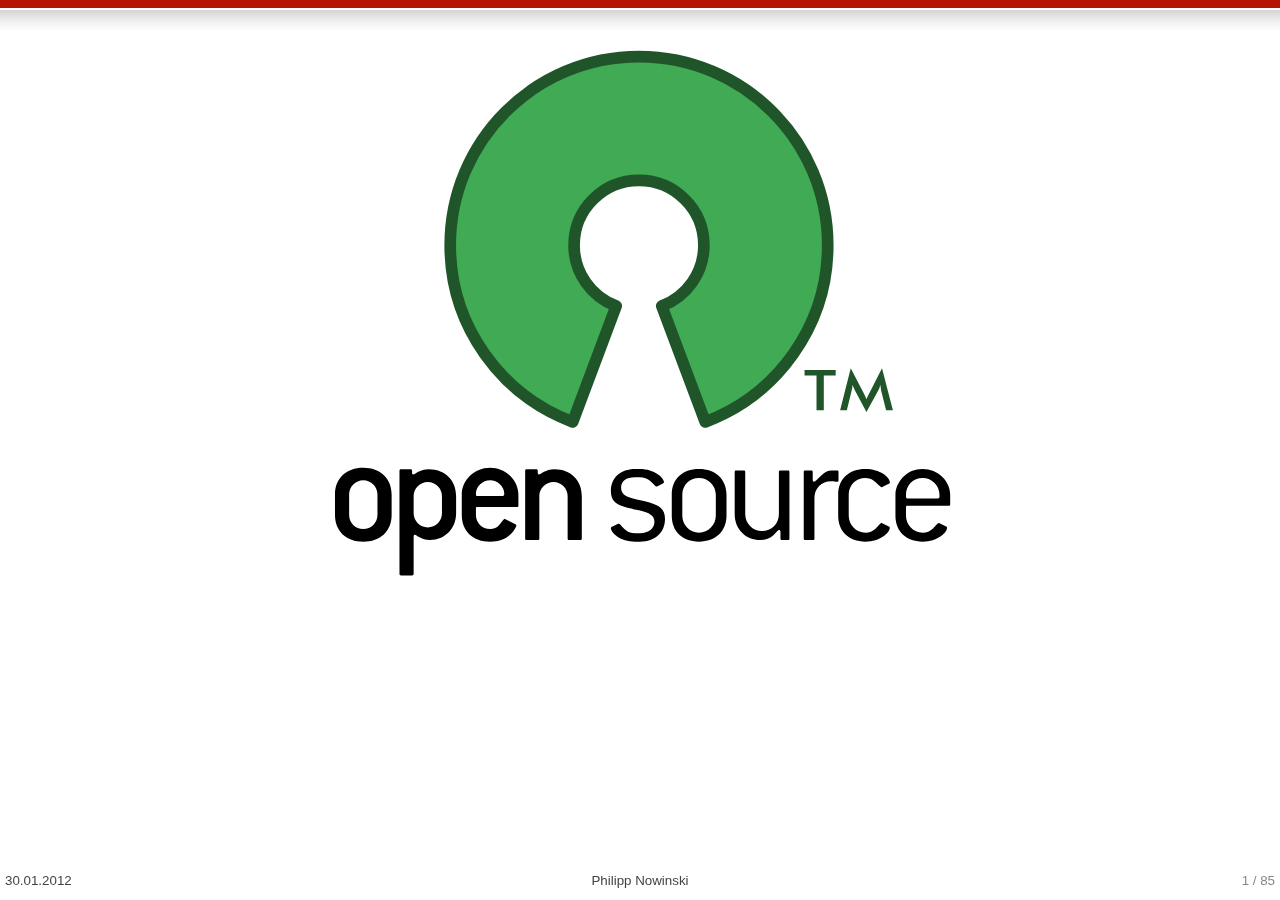
==== OpenSource/index.html @ 615a3dfa "added link to the slides" ====
<!DOCTYPE html>
<!--[if lt IE 7]> <html class="no-js ie6" lang="en"> <![endif]-->
<!--[if IE 7]>    <html class="no-js ie7" lang="en"> <![endif]-->
<!--[if IE 8]>    <html class="no-js ie8" lang="en"> <![endif]-->
<!--[if gt IE 8]><!-->  <html class="no-js" lang="en"> <!--<![endif]-->
<head>
	<meta charset="utf-8">
	<meta http-equiv="X-UA-Compatible" content="IE=edge,chrome=1">
	
	<title>OpenSource</title>
	
	<meta name="description" content="OpenSource">
	<meta name="author" content="Philipp Nowinski">
	<meta name="viewport" content="width=1024, user-scalable=no">
	
	<!-- Core and extension CSS files -->
	<link rel="stylesheet" href="../core/deck.core.css">
	<link rel="stylesheet" href="../extensions/goto/deck.goto.css">
	<link rel="stylesheet" href="../extensions/menu/deck.menu.css">
	<link rel="stylesheet" href="../extensions/navigation/deck.navigation.css">
	<link rel="stylesheet" href="../extensions/status/deck.status.css">
	<link rel="stylesheet" href="../extensions/hash/deck.hash.css">
	
	<!-- Theme CSS files (menu swaps these out) -->
	<link rel="stylesheet" id="style-theme-link" href="../themes/style/web-2.0.css">
	<link rel="stylesheet" id="transition-theme-link" href="../themes/transition/horizontal-slide.css">
	
	<!-- Custom CSS just for this page -->
	<link rel="stylesheet" href="opensource.css">
	
	<script src="../modernizr.custom.js"></script>
</head>

<body class="deck-container">
	
<section class="slide" id="title-slide">
	<img src="assets/opensource.svg" alt="" style="width: 75%" />
</section>

<section class="slide">
	<h1>Warum?</h1>
</section>

<section class="slide">
	<h2>Warum nutze ich OpenSource?</h2>
	<ul>
		<li class="slide">Kein Geld für proprietäre Software.</li>
		<li class="slide">Viele interessante Möglichkeiten für Softwareentwicklung.</li>
		<li class="slide">Vor ca. einem Jahr Umstieg auf Linux:</li>
		<li class="slide">Auf die vielen Umsteigerprobleme gefasst gewesen...</li>
		<li class="slide">...auf die ich bis heute noch warte.</li>
	</ul>
</section>

<section class="slide">
	<img src="assets/opensourcequestion.png" alt="" style="width: 75%" />
</section>

<section class="slide">
	<h2>Was ist eigentlich dieses Open Source?</h2>
	<ul>
		<li class="slide">Palette von Lizenzen für Software</li>
		<li class="slide">Quelltext ist öffentlich zugänglich</li>
		<li class="slide">Lizenz soll die Weiterentwicklung fördern</li>
	</ul>
</section>

<section class="slide">
	<h1>Und wer hat's erfunden?</h1>
</section>

<section class="slide">
	<h1><img src="assets/netscape.png" alt="" /></h1>
</section>

<section class="slide">
	<h2>Geschichte</h2>
	<h3>1998</h3>
	<ul>
		<li class="slide">Die Dominanz des Internet Explorers auf dem Browser-Markt wächst zunehmend.</li>
		<li class="slide">Netscape entscheidet den Quelltext des wirtschatlich inzwischen unbrauchbaren "Netscape Navigators" freizugeben.
			<ul><li class="slide">Hieraus entsteht später das Mozilla-Projekt.<img src="assets/150px-Mozilla_Foundation_logo.svg.png" style="position: absolute; margin-left: 400px; margin-top:  -50px;" /></li></ul>
		</li>
		<li class="slide">Bruce Perens und Tim O'Reilley wollten einen geschäftsfreundlicheren und weniger ideologischen Begriff für freie Software</li>
		<li class="slide">Sie schufen den Begriff Open Source.</li>
		<li class="slide">Der Begriff wird seitdem im Marketing genutzt.</li>
	</ul>
</section>

<section class="slide">
	<div class="centered" style="white-space: nowrap">
		<h2>Wer benutzt OpenSource Programme?</h2>
		<h2 class="slide">Braucht man das überhaupt?</h2>
	</div>
</section>

<section class="slide">
	<h2>OpenSource in der Wildbahn</h2>
	<img src="assets/collage.png" alt="" style="margin-top: 60px" />
</section>

<section class="slide">
	<h2>OpenSource in der Wildbahn</h2>
	<h3>Sogar der:</h3>
	<img src="assets/MacOSX_logo.jpg" alt="" />
</section>

<section class="slide">
	<h2>Und was bringt uns das?</h2>
	<ul>
		<li class="slide"><h3>OpenSource Software stellt für viele Projekte / Technologien die Basis da</h3>
			<ul>
				<li class="slide">kostenlos, frei zugänglich, von jedem erweiterbar.</li>
			</ul>
		</li>
		<li class="slide"><h3>Warum sonst auf OpenSource als Basis setzen?</h3>
			<ul>
				<li class="slide">Aufgrund der Quelloffenheit weit verbreitet.</li>
				<li class="slide">Viele Programmierer treiben die Entwicklung voran.</li>
				<li class="slide">Fehler werden schnell gefunden.</li>
				<li class="slide">Fehler können schnell und von fast jedem behoben werden.</li>
			</ul>
		</li>
	</ul>
</section>

<section class="slide">
	<h2>Wer soll das bezahlen?</h2>
	<pre>
		<img src="assets/pleite.jpg" alt="" />
	</pre>
</section>

<section class="slide">
	<h2>Wie finanzieren sich OpenSource Projekte?</h2>
	<ul>
		<li class="slide">Spenden</li>
		<li class="slide">Mitarbeit Freiwilliger</li>
		<li class="slide">OpenSource als Basis kommerzieller Produkte (Soft- und Hardware).
			<ul>
				<li class="slide">Kommerzielle Firmen investieren (z.B. IBM, Oracle).</li>
			</ul>
		</li>
		<li class="slide">Stiftingen (z.B. Apache, Mozilla)</li>
		<li class="slide">Supportleistungen
			<ul>
				<li class="slide">Überwachung des Produktivbetriebs, Hosting.</li>
				<li class="slide">Erweiterung um kundenindividuelle Funktionalität.</li>
				<li class="slide">Integration mit Fremdsoftware / Programmierung von Schnittstellen.</li>
			</ul>
		</li>
		<li class="slide">Lizensierung kommerzieller Erweiterungen.</li>
		<li class="slide">Schulungen, Beratungen, Workshops</li>
	</ul>
</section>

<section class="slide">
	<h2>Wie finanzieren sich OpenSource Projekte?</h2>
	<blockquote>
	  <p>Je mehr ich für lau raushaue, umso mehr kommt über diverse Kanäle auch wieder rein. Das mag sich unintuitiv anhören, aber das macht es nicht unrichtig.</p>
	  <p><cite>Peter Kröner auf g+</cite></p>
	</blockquote>
</section>

<section class="slide">
	<h1>Eine etwas andere Motivation</h1>
</section>

<section class="slide">
	<h2>OpenSource für mehr Sicherheit!?</h2>
	<ul>
		<li class="slide"><h3>Karen Sandler</h3><img src="assets/karen-sandler.jpg" style="position: absolute; margin-top: -1em; margin-left: 30em" />
			<ul>
				<li class="slide">Executive Director der Gnome Foundation<img src="assets/gnome.png" style="position: absolute; margin-left: 33em; margin-top: 2.5em" /></li>
				<li class="slide">Hat einen angeborenen Herzfehler</li>
				<li class="slide">Bekam ein Defibrilator-Implantat<img src="assets/defibrillator.jpg" style="position: absolute; margin-top: 3em; margin-left: 25em" /></li>
				<li class="slide">Wollte gerne wissen welche Software auf dem Gerät läuft.
				<ul>
					<li class="slide">Jedes Gerät ist nur so gut wie seine Software!</li>
				</ul>
				<li class="slide">Ärzte konnten keine Auskunft geben.</li>
				<li class="slide">Hersteller wollte keine Auskunft geben,<br />geschweige denn Einblick.
					<ul>
						<li class="slide">Verweis auf Prüfung und Freigabe durch FDA (Food and Drug Administration).</li>
					</ul>
				</li>
				</li>
				<li class="slide">FDA fragt bei der Prüfung die Einsicht in den Quellcode nicht mal an!
					<ul>
						<li class="slide">Die Idee fanden sie aber interessant...<img src="assets/skeptisch.png" style="position: absolute; margin-top: -2em; margin-left: 17em" /></li>
					</ul>
				</li>
			</ul>
		</li>
	</ul>
</section>

<section class="slide">
	<h1>Was hat das jetzt mit OpenSource zu tun?</h1>
</section>

<section class="slide">
	<h2>Bedeutung von OpenSource</h2>
	<ul>
		<li class="slide"><h3>Wir vertrauen unser Leben ständig der Technik an</h3></li>
	</ul>
	<div class="slide"><img src="assets/defibrillator.jpg" style="position: absolute; margin-left: 260px" /></div>
	<div class="slide"><img src="assets/voting.png" style="position: absolute; margin-left: 520px; margin-top: 10px;" /></div>
	<div class="slide"><img src="assets/tacho.png" style="position: absolute; margin-left: 300px; margin-top: 120px" /></div>
	<div class="slide"><img src="assets/stocks.png" style="position: absolute; margin-left: 450px; margin-top: 180px" /></div>
</section>

<section class="slide">
	<h2>Bedeutung von OpenSource</h2>
	<ul>
		<li><h3>Software hat Fehler</h3>~ 1 Fehler auf 100 Zeilen Code</li>
		<li class="slide"><h3>Rückbesinnung:</h3>Der Quellcode von OpenSource Software ist für jeden zugänglich.
			<ul>
				<li class="slide">Der Quellcode kann von immens vielen Entwicklern gelesen werden.</li>
				<li class="slide">Fehler können so viel schneller <strong>und</strong> in größerer Anzahl gefunden werden.</li>
				<li class="slide">Fehler können sogar direkt behoben werden!</li>
				<li class="slide">Software wird zuverlässiger / sicherer.</li>
				<li class="slide"><strong>Beispiel:</strong> Wahlautomaten in Brasilien.</li>
			</ul>
		</li>
	</ul>
</section>

<section class="slide">
	<h2>Fazit</h2>
	<ul>
		<li class="slide"><h3>OpenSource</h3>
			<ul>
				<li class="slide">bedeutet den freien Zugang zu Software und ihrem Quellcode.</li>
				<li class="slide">kann von jedem weiterentwickelt werden.</li>
				<li class="slide">bildet die Grundlage für viel Technik aus unserem Alltag.</li>
				<li class="slide">wird nicht nur als Liebhaberei betrieben, sondern auch im wirtschaftlichen Kontext.</li>
				<li class="slide">stellt einen großen Gewinn an Sicherheit und Zuverlässigkeit dar.</li>
			</ul>
		</li>
	</ul>
</section>

<section class="slide">
	<h2>Quellen</h2>
	<h3>Verwendetes Material</h3>
	<ul>
		<li><a href="http://de.wikipedia.org/wiki/Open_Source">http://de.wikipedia.org/wiki/Open_Source</a></li>
		<li><a href="http://picomol.de/2011/10/26/wie-verdient-canonical-geld-mit-ubuntu/">http://picomol.de/2011/10/26/wie-verdient-canonical-geld-mit-ubuntu/</a></li>
		<li><a href="http://blog.wohlrapp.com/open-source-faq/">http://blog.wohlrapp.com/open-source-faq/</a></li>
		<li><a href="http://www.os-inside.de/archives/23-Geld-verdienen-mit-Open-Source.html">http://www.os-inside.de/archives/23-Geld-verdienen-mit-Open-Source.html</a></li>
		<li><a href="http://www.youtube.com/watch?v=5XDTQLa3NjE">Keynote - Karen Sandler @ linux.conf.au - YouTube</a></li>
	</ul>
	<h3>Dieser Vortrag wurde komplett mit quelloffener Software erstellt.</h3>
	<ul>
		<li>Quellcode dieser Präsentation auf GitHub: <a href="https://github.com/kaesetoast/OpenSourceTalk">https://github.com/kaesetoast/OpenSourceTalk</a></li>
		<li>Folien dieser Präsentation: <a href="http://talks.notan.de/opensource">http://talks.notan.de/opensource</a></li>
	</ul>
</section>

<section class="slide">
	<h1>Fragen?</h1>
</section>

<section class="slide">
	<h1>Vielen Dank für die Aufmerksamkeit!</h1>
</section>

<a href="#" class="deck-prev-link" title="Previous">&#8592;</a>
<a href="#" class="deck-next-link" title="Next">&#8594;</a>

<p class="date" style="font-size: 0.6666em;">30.01.2012</p>

<p class="author" style="font-size: 0.6666em;">Philipp Nowinski</p>

<p class="deck-status">
	<span class="deck-status-current"></span>
	/
	<span class="deck-status-total"></span>
</p>

<form action="." method="get" class="goto-form">
	<label for="goto-slide">Go to slide:</label>
	<input type="text" name="slidenum" id="goto-slide" list="goto-datalist">
	<datalist id="goto-datalist"></datalist>
	<input type="submit" value="Go">
</form>

<a href="." title="Permalink to this slide" class="deck-permalink">#</a>


  <!-- Grab CDN jQuery, with a protocol relative URL; fall back to local if offline -->
  <script src="//ajax.aspnetcdn.com/ajax/jQuery/jquery-1.7.min.js"></script>
  <script>window.jQuery || document.write('<script src="../jquery-1.7.min.js"><\/script>')</script>

<!-- Deck Core and extensions -->
<script src="../core/deck.core.js"></script>
<script src="../extensions/hash/deck.hash.js"></script>
<script src="../extensions/menu/deck.menu.js"></script>
<script src="../extensions/goto/deck.goto.js"></script>
<script src="../extensions/status/deck.status.js"></script>
<script src="../extensions/navigation/deck.navigation.js"></script>

<!-- Specific to this page -->
<script src="opensource.js"></script>

</body>
</html>
---- core/deck.core.css ----
html {
  height: 100%;
}

.deck-container {
  position: relative;
  height: 100%;
  width: 70%;
  margin: 0 auto;
  padding: 0 48px;
  font-size: 16px;
  line-height: 1.25;
  overflow: hidden;
  /* Resets and base styles from HTML5 Boilerplate */
  /* End HTML5 Boilerplate adaptations */
}
.js .deck-container {
  visibility: hidden;
}
.ready .deck-container {
  visibility: visible;
}
.touch .deck-container {
  -webkit-text-size-adjust: none;
}
.deck-container div, .deck-container span, .deck-container object, .deck-container iframe,
.deck-container h1, .deck-container h2, .deck-container h3, .deck-container h4, .deck-container h5, .deck-container h6, .deck-container p, .deck-container blockquote, .deck-container pre,
.deck-container abbr, .deck-container address, .deck-container cite, .deck-container code, .deck-container del, .deck-container dfn, .deck-container em, .deck-container img, .deck-container ins, .deck-container kbd, .deck-container q, .deck-container samp,
.deck-container small, .deck-container strong, .deck-container sub, .deck-container sup, .deck-container var, .deck-container b, .deck-container i, .deck-container dl, .deck-container dt, .deck-container dd, .deck-container ol, .deck-container ul, .deck-container li,
.deck-container fieldset, .deck-container form, .deck-container label, .deck-container legend,
.deck-container table, .deck-container caption, .deck-container tbody, .deck-container tfoot, .deck-container thead, .deck-container tr, .deck-container th, .deck-container td,
.deck-container article, .deck-container aside, .deck-container canvas, .deck-container details, .deck-container figcaption, .deck-container figure,
.deck-container footer, .deck-container header, .deck-container hgroup, .deck-container menu, .deck-container nav, .deck-container section, .deck-container summary,
.deck-container time, .deck-container mark, .deck-container audio, .deck-container video {
  margin: 0;
  padding: 0;
  border: 0;
  font-size: 100%;
  font: inherit;
  vertical-align: baseline;
}
.deck-container article, .deck-container aside, .deck-container details, .deck-container figcaption, .deck-container figure,
.deck-container footer, .deck-container header, .deck-container hgroup, .deck-container menu, .deck-container nav, .deck-container section {
  display: block;
}
.deck-container blockquote, .deck-container q {
  quotes: none;
}
.deck-container blockquote:before, .deck-container blockquote:after, .deck-container q:before, .deck-container q:after {
  content: "";
  content: none;
}
.deck-container ins {
  background-color: #ff9;
  color: #000;
  text-decoration: none;
}
.deck-container mark {
  background-color: #ff9;
  color: #000;
  font-style: italic;
  font-weight: bold;
}
.deck-container del {
  text-decoration: line-through;
}
.deck-container abbr[title], .deck-container dfn[title] {
  border-bottom: 1px dotted;
  cursor: help;
}
.deck-container table {
  border-collapse: collapse;
  border-spacing: 0;
}
.deck-container hr {
  display: block;
  height: 1px;
  border: 0;
  border-top: 1px solid #ccc;
  margin: 1em 0;
  padding: 0;
}
.deck-container input, .deck-container select {
  vertical-align: middle;
}
.deck-container select, .deck-container input, .deck-container textarea, .deck-container button {
  font: 99% sans-serif;
}
.deck-container pre, .deck-container code, .deck-container kbd, .deck-container samp {
  font-family: monospace, sans-serif;
}
.deck-container a {
  -webkit-tap-highlight-color: rgba(0, 0, 0, 0);
}
.deck-container a:hover, .deck-container a:active {
  outline: none;
}
.deck-container ul, .deck-container ol {
  margin-left: 2em;
  vertical-align: top;
}
.deck-container ol {
  list-style-type: decimal;
}
.deck-container nav ul, .deck-container nav li {
  margin: 0;
  list-style: none;
  list-style-image: none;
}
.deck-container small {
  font-size: 85%;
}
.deck-container strong, .deck-container th {
  font-weight: bold;
}
.deck-container td {
  vertical-align: top;
}
.deck-container sub, .deck-container sup {
  font-size: 75%;
  line-height: 0;
  position: relative;
}
.deck-container sup {
  top: -0.5em;
}
.deck-container sub {
  bottom: -0.25em;
}
.deck-container textarea {
  overflow: auto;
}
.ie6 .deck-container legend, .ie7 .deck-container legend {
  margin-left: -7px;
}
.deck-container input[type="radio"] {
  vertical-align: text-bottom;
}
.deck-container input[type="checkbox"] {
  vertical-align: bottom;
}
.ie7 .deck-container input[type="checkbox"] {
  vertical-align: baseline;
}
.ie6 .deck-container input {
  vertical-align: text-bottom;
}
.deck-container label, .deck-container input[type="button"], .deck-container input[type="submit"], .deck-container input[type="image"], .deck-container button {
  cursor: pointer;
}
.deck-container button, .deck-container input, .deck-container select, .deck-container textarea {
  margin: 0;
}
.deck-container input:invalid, .deck-container textarea:invalid {
  border-radius: 1px;
  -moz-box-shadow: 0px 0px 5px red;
  -webkit-box-shadow: 0px 0px 5px red;
  box-shadow: 0px 0px 5px red;
}
.deck-container input:invalid .no-boxshadow, .deck-container textarea:invalid .no-boxshadow {
  background-color: #f0dddd;
}
.deck-container button {
  width: auto;
  overflow: visible;
}
.ie7 .deck-container img {
  -ms-interpolation-mode: bicubic;
}
.deck-container, .deck-container select, .deck-container input, .deck-container textarea {
  color: #444;
}
.deck-container a {
  color: #607890;
}
.deck-container a:hover, .deck-container a:focus {
  color: #036;
}
.deck-container a:link {
  -webkit-tap-highlight-color: #fff;
}
.deck-container.deck-loading {
  display: none;
}

.slide {
  width: auto;
  min-height: 100%;
  position: relative;
}
.slide h1 {
  font-size: 4.5em;
}
.slide h1, .slide .vcenter {
  font-weight: bold;
  text-align: center;
  padding-top: 1em;
  max-height: 100%;
}
.csstransforms .slide h1, .csstransforms .slide .vcenter {
  padding: 0 48px;
  position: absolute;
  left: 0;
  right: 0;
  top: 50%;
  -webkit-transform: translate(0, -50%);
  -moz-transform: translate(0, -50%);
  -ms-transform: translate(0, -50%);
  -o-transform: translate(0, -50%);
  transform: translate(0, -50%);
}
.slide .vcenter h1 {
  position: relative;
  top: auto;
  padding: 0;
  -webkit-transform: none;
  -moz-transform: none;
  -ms-transform: none;
  -o-transform: none;
  transform: none;
}
.slide h2 {
  font-size: 2.25em;
  font-weight: bold;
  padding-top: .5em;
  margin: 0 0 .66666em 0;
  border-bottom: 3px solid #888;
}
.slide h3 {
  font-size: 1.4375em;
  font-weight: bold;
  margin-bottom: .30435em;
}
.slide h4 {
  font-size: 1.25em;
  font-weight: bold;
  margin-bottom: .25em;
}
.slide h5 {
  font-size: 1.125em;
  font-weight: bold;
  margin-bottom: .2222em;
}
.slide h6 {
  font-size: 1em;
  font-weight: bold;
}
.slide img, .slide iframe, .slide video {
  display: block;
  max-width: 100%;
}
.slide video, .slide iframe, .slide img {
  display: block;
  margin: 0 auto;
}
.slide p, .slide blockquote, .slide iframe, .slide img, .slide ul, .slide ol, .slide pre, .slide video {
  margin-bottom: 1em;
}
.slide pre {
  white-space: pre;
  white-space: pre-wrap;
  word-wrap: break-word;
  padding: 1em;
  border: 1px solid #888;
}
.slide em {
  font-style: italic;
}
.slide li {
  padding: .25em 0;
  vertical-align: middle;
}

.deck-before, .deck-previous, .deck-next, .deck-after {
  position: absolute;
  left: -999em;
  top: -999em;
}

.deck-current {
  z-index: 2;
}

.slide .slide {
  visibility: hidden;
  position: static;
  min-height: 0;
}

.deck-child-current {
  position: static;
  z-index: 2;
}
.deck-child-current .slide {
  visibility: hidden;
}
.deck-child-current .deck-previous, .deck-child-current .deck-before, .deck-child-current .deck-current {
  visibility: visible;
}

body.deck-container {
  overflow: visible;
}

@media screen and (max-device-width: 480px) {
  /* html { -webkit-text-size-adjust:none; -ms-text-size-adjust:none; } */
}
@media print {
  * {
    background: transparent !important;
    color: black !important;
    text-shadow: none !important;
    filter: none !important;
    -ms-filter: none !important;
    -webkit-box-reflect: none !important;
    -moz-box-reflect: none !important;
    -webkit-box-shadow: none !important;
    -moz-box-shadow: none !important;
    box-shadow: none !important;
  }
  * :before, * :after {
    display: none !important;
  }

  a, a:visited {
    color: #444 !important;
    text-decoration: underline;
  }

  a[href]:after {
    content: " (" attr(href) ")";
  }

  abbr[title]:after {
    content: " (" attr(title) ")";
  }

  .ir a:after, a[href^="javascript:"]:after, a[href^="#"]:after {
    content: "";
  }

  pre, blockquote {
    border: 1px solid #999;
    page-break-inside: avoid;
  }

  thead {
    display: table-header-group;
  }

  tr, img {
    page-break-inside: avoid;
  }

  @page {
    margin: 0.5cm;
}

  p, h2, h3 {
    orphans: 3;
    widows: 3;
  }

  h2, h3 {
    page-break-after: avoid;
  }

  .slide {
    position: static !important;
    visibility: visible !important;
    display: block !important;
    -webkit-transform: none !important;
    -moz-transform: none !important;
    -o-transform: none !important;
    -ms-transform: none !important;
    transform: none !important;
    opacity: 1 !important;
  }

  h1, .vcenter {
    -webkit-transform: none !important;
    -moz-transform: none !important;
    -o-transform: none !important;
    -ms-transform: none !important;
    transform: none !important;
    padding: 0 !important;
    position: static !important;
  }

  .deck-container > .slide {
    page-break-after: always;
  }

  .deck-container {
    width: 100% !important;
    height: auto !important;
    padding: 0 !important;
    display: block !important;
  }

  script {
    display: none;
  }
}
---- extensions/goto/deck.goto.css ----
.deck-container .goto-form {
  position: absolute;
  z-index: 3;
  bottom: 10px;
  left: 50%;
  height: 1.75em;
  margin: 0 0 0 -9.125em;
  line-height: 1.75em;
  padding: 0.625em;
  display: none;
  background: #ccc;
  overflow: hidden;
}
.borderradius .deck-container .goto-form {
  -webkit-border-radius: 10px;
  -moz-border-radius: 10px;
  border-radius: 10px;
}
.deck-container .goto-form label {
  font-weight: bold;
}
.deck-container .goto-form label, .deck-container .goto-form input {
  display: inline-block;
  font-family: inherit;
}

.deck-goto .goto-form {
  display: block;
}

#goto-slide {
  width: 8.375em;
  margin: 0 0.625em;
  height: 1.4375em;
}

@media print {
  .goto-form, #goto-slide {
    display: none !important;
  }
}
---- extensions/menu/deck.menu.css ----
.deck-menu .slide {
  background: #eee;
  position: relative;
  left: 0;
  top: 0;
  visibility: visible;
  cursor: pointer;
}
.no-csstransforms .deck-menu > .slide {
  float: left;
  width: 22%;
  height: 22%;
  min-height: 0;
  margin: 1%;
  font-size: 0.22em;
  overflow: hidden;
  padding: 0 0.5%;
}
.csstransforms .deck-menu > .slide {
  -webkit-transform: scale(0.22);
  -moz-transform: scale(0.22);
  -o-transform: scale(0.22);
  -ms-transform: scale(0.22);
  transform: scale(0.22);
  -webkit-transform-origin: 0 0;
  -moz-transform-origin: 0 0;
  -o-transform-origin: 0 0;
  -ms-transform-origin: 0 0;
  transform-origin: 0 0;
  -webkit-box-sizing: border-box;
  -moz-box-sizing: border-box;
  box-sizing: border-box;
  width: 100%;
  height: 100%;
  overflow: hidden;
  padding: 0 48px;
  margin: 12px;
}
.deck-menu iframe, .deck-menu img, .deck-menu video {
  max-width: 100%;
}
.deck-menu .deck-current, .no-touch .deck-menu .slide:hover {
  background: #ddf;
}
.deck-menu.deck-container:hover .deck-prev-link, .deck-menu.deck-container:hover .deck-next-link {
  display: none;
}
---- extensions/navigation/deck.navigation.css ----
.deck-container .deck-prev-link, .deck-container .deck-next-link {
  display: none;
  position: absolute;
  z-index: 3;
  top: 50%;
  width: 32px;
  height: 32px;
  margin-top: -16px;
  font-size: 20px;
  font-weight: bold;
  line-height: 32px;
  vertical-align: middle;
  text-align: center;
  text-decoration: none;
  color: #fff;
  background: #888;
}
.borderradius .deck-container .deck-prev-link, .borderradius .deck-container .deck-next-link {
  -webkit-border-radius: 16px;
  -moz-border-radius: 16px;
  border-radius: 16px;
}
.deck-container .deck-prev-link:hover, .deck-container .deck-prev-link:focus, .deck-container .deck-prev-link:active, .deck-container .deck-prev-link:visited, .deck-container .deck-next-link:hover, .deck-container .deck-next-link:focus, .deck-container .deck-next-link:active, .deck-container .deck-next-link:visited {
  color: #fff;
}
.deck-container .deck-prev-link {
  left: 8px;
}
.deck-container .deck-next-link {
  right: 8px;
}
.deck-container:hover .deck-prev-link, .deck-container:hover .deck-next-link {
  display: block;
}
.deck-container:hover .deck-prev-link.deck-nav-disabled, .touch .deck-container:hover .deck-prev-link, .deck-container:hover .deck-next-link.deck-nav-disabled, .touch .deck-container:hover .deck-next-link {
  display: none;
}

@media print {
  .deck-prev-link, .deck-next-link {
    display: none !important;
  }
}
---- extensions/status/deck.status.css ----
.deck-container .deck-status {
  position: absolute;
  bottom: 10px;
  right: 5px;
  color: #888;
  z-index: 3;
  margin: 0;
}

body.deck-container .deck-status {
  position: fixed;
}

@media print {
  .deck-status {
    display: none;
  }
}
---- extensions/hash/deck.hash.css ----
.deck-container .deck-permalink {
  display: none;
  position: absolute;
  z-index: 4;
  bottom: 30px;
  right: 0;
  width: 48px;
  text-align: center;
}

.no-history .deck-container:hover .deck-permalink {
  display: block;
}
---- themes/style/web-2.0.css ----
@charset "UTF-8";
.deck-container {
  font-family: "Gill Sans", "Gill Sans MT", Calibri, sans-serif;
  font-size: 1.25em;
  background-image: url("../../OpenSource/assets/header.png");
  background-repeat: repeat-x;
}
.deck-container > .slide {
  text-shadow: 1px 1px 1px rgba(255, 255, 255, 0.5);
}
.deck-container .slide h1, .deck-container .slide h2, .deck-container .slide h3, .deck-container .slide h4, .deck-container .slide h5, .deck-container .slide h6 {
  font-family: "Hoefler Text", Constantia, Palatino, "Palatino Linotype", "Book Antiqua", Georgia, serif;
}
.deck-container .slide h1 {
  color: #000000;
}
.deck-container .slide h2 {
  color: #000000;
  border-bottom: 0;
}
.cssreflections .deck-container .slide h2 {
  line-height: 1;
  -webkit-box-reflect: below -0.556em -webkit-gradient(linear, left top, left bottom, from(transparent), color-stop(0.3, transparent), color-stop(0.7, rgba(255, 255, 255, 0.1)), to(transparent));
  -moz-box-reflect: below -0.556em -moz-linear-gradient(top, transparent 0%, transparent 30%, rgba(255, 255, 255, 0.3) 100%);
}
.deck-container .slide h3 {
  color: #000;
}
.deck-container .slide pre {
  border-color: #cde;
  background: #fff;
  position: relative;
  z-index: auto;
  /* http://nicolasgallagher.com/css-drop-shadows-without-images/ */
}
.borderradius .deck-container .slide pre {
  -webkit-border-radius: 5px;
  -moz-border-radius: 5px;
  border-radius: 5px;
}
.csstransforms.boxshadow .deck-container .slide pre > :first-child:before {
  content: "";
  position: absolute;
  z-index: -1;
  background: #fff;
  top: 0;
  bottom: 0;
  left: 0;
  right: 0;
}
.csstransforms.boxshadow .deck-container .slide pre:before, .csstransforms.boxshadow .deck-container .slide pre:after {
  content: "";
  position: absolute;
  z-index: -2;
  bottom: 15px;
  width: 50%;
  height: 20%;
  max-width: 300px;
  -webkit-box-shadow: 0 15px 10px rgba(0, 0, 0, 0.7);
  -moz-box-shadow: 0 15px 10px rgba(0, 0, 0, 0.7);
  box-shadow: 0 15px 10px rgba(0, 0, 0, 0.7);
}
.csstransforms.boxshadow .deck-container .slide pre:before {
  left: 10px;
  -webkit-transform: rotate(-3deg);
  -moz-transform: rotate(-3deg);
  -ms-transform: rotate(-3deg);
  -o-transform: rotate(-3deg);
  transform: rotate(-3deg);
}
.csstransforms.boxshadow .deck-container .slide pre:after {
  right: 10px;
  -webkit-transform: rotate(3deg);
  -moz-transform: rotate(3deg);
  -ms-transform: rotate(3deg);
  -o-transform: rotate(3deg);
  transform: rotate(3deg);
}
.deck-container .slide code {
  color: #789;
}
.deck-container .slide blockquote {
  font-family: "Hoefler Text", Constantia, Palatino, "Palatino Linotype", "Book Antiqua", Georgia, serif;
  font-size: 2em;
  padding: 1em 2em .5em 2em;
  color: #000;
  background: #fff;
  position: relative;
  border: 1px solid #cde;
  z-index: auto;
}
.borderradius .deck-container .slide blockquote {
  -webkit-border-radius: 5px;
  -moz-border-radius: 5px;
  border-radius: 5px;
}
.boxshadow .deck-container .slide blockquote > :first-child:before {
  content: "";
  position: absolute;
  z-index: -1;
  background: #fff;
  top: 0;
  bottom: 0;
  left: 0;
  right: 0;
}
.boxshadow .deck-container .slide blockquote:after {
  content: "";
  position: absolute;
  z-index: -2;
  top: 10px;
  bottom: 10px;
  left: 0;
  right: 50%;
  -moz-border-radius: 10px/100px;
  border-radius: 10px/100px;
  -webkit-box-shadow: 0 0 15px rgba(0, 0, 0, 0.6);
  -moz-box-shadow: 0 0 15px rgba(0, 0, 0, 0.6);
  box-shadow: 0 0 15px rgba(0, 0, 0, 0.6);
}
.deck-container .slide blockquote p {
  margin: 0;
}
.deck-container .slide blockquote cite {
  font-size: .5em;
  font-style: normal;
  font-weight: bold;
  color: #888;
}
.deck-container .slide blockquote:before {
  content: "“";
  position: absolute;
  top: 0;
  left: 0;
  font-size: 5em;
  line-height: 1;
  color: #ccf0f0;
  z-index: 1;
}
.deck-container .slide ::-moz-selection {
  background: #08455f;
  color: #fff;
}
.deck-container .slide ::selection {
  background: #08455f;
  color: #fff;
}
.deck-container .slide a, .deck-container .slide a:hover, .deck-container .slide a:focus, .deck-container .slide a:active, .deck-container .slide a:visited {
  color: #599;
  text-decoration: none;
}
.deck-container .slide a:hover, .deck-container .slide a:focus {
  text-decoration: underline;
}
.deck-container .deck-prev-link, .deck-container .deck-next-link {
  background: #fff;
  opacity: 0.5;
}
.deck-container .deck-prev-link, .deck-container .deck-prev-link:hover, .deck-container .deck-prev-link:focus, .deck-container .deck-prev-link:active, .deck-container .deck-prev-link:visited, .deck-container .deck-next-link, .deck-container .deck-next-link:hover, .deck-container .deck-next-link:focus, .deck-container .deck-next-link:active, .deck-container .deck-next-link:visited {
  color: #599;
}
.deck-container .deck-prev-link:hover, .deck-container .deck-prev-link:focus, .deck-container .deck-next-link:hover, .deck-container .deck-next-link:focus {
  opacity: 1;
  text-decoration: none;
}
.deck-container .deck-status {
  font-size: 0.6666em;
}
.deck-container.deck-menu .slide {
  background: transparent;
  -webkit-border-radius: 5px;
  -moz-border-radius: 5px;
  border-radius: 5px;
}
.rgba .deck-container.deck-menu .slide {
  background: rgba(0, 0, 0, 0.1);
}
.deck-container.deck-menu .slide.deck-current, .rgba .deck-container.deck-menu .slide.deck-current, .no-touch .deck-container.deck-menu .slide:hover {
  background: #fff;
}
.deck-container .goto-form {
  background: #fff;
  border: 1px solid #cde;
  -webkit-border-radius: 5px;
  -moz-border-radius: 5px;
  border-radius: 5px;
}
.boxshadow .deck-container .goto-form {
  -webkit-box-shadow: 0 15px 10px -10px rgba(0, 0, 0, 0.5), 0 1px 4px rgba(0, 0, 0, 0.3), 0 0 40px rgba(0, 0, 0, 0.1) inset;
  -moz-box-shadow: 0 15px 10px -10px rgba(0, 0, 0, 0.5), 0 1px 4px rgba(0, 0, 0, 0.3), 0 0 40px rgba(0, 0, 0, 0.1) inset;
  box-shadow: 0 15px 10px -10px rgba(0, 0, 0, 0.5), 0 1px 4px rgba(0, 0, 0, 0.3), 0 0 40px rgba(0, 0, 0, 0.1) inset;
}
---- themes/transition/horizontal-slide.css ----
.csstransitions.csstransforms {
  overflow-x: hidden;
}
.csstransitions.csstransforms .deck-container > .slide {
  -webkit-transition: -webkit-transform 500ms ease-in-out;
  -moz-transition: -moz-transform 500ms ease-in-out;
  -ms-transition: -ms-transform 500ms ease-in-out;
  -o-transition: -o-transform 500ms ease-in-out;
  transition: transform 500ms ease-in-out;
}
.csstransitions.csstransforms .deck-container:not(.deck-menu) > .slide {
  position: absolute;
  top: 0;
  left: 0;
  -webkit-box-sizing: border-box;
  -moz-box-sizing: border-box;
  box-sizing: border-box;
  width: 100%;
  padding: 0 48px;
}
.csstransitions.csstransforms .deck-container:not(.deck-menu) > .slide .slide {
  position: relative;
  left: 0;
  top: 0;
  -webkit-transition: -webkit-transform 500ms ease-in-out, opacity 500ms ease-in-out;
  -moz-transition: -moz-transform 500ms ease-in-out, opacity 500ms ease-in-out;
  -ms-transition: -ms-transform 500ms ease-in-out, opacity 500ms ease-in-out;
  -o-transition: -o-transform 500ms ease-in-out, opacity 500ms ease-in-out;
  transition: -webkit-transform 500ms ease-in-out, opacity 500ms ease-in-out;
}
.csstransitions.csstransforms .deck-container:not(.deck-menu) > .slide .deck-next, .csstransitions.csstransforms .deck-container:not(.deck-menu) > .slide .deck-after {
  visibility: visible;
  -webkit-transform: translate3d(200%, 0, 0);
  -moz-transform: translate(200%, 0);
  -ms-transform: translate(200%, 0);
  -o-transform: translate(200%, 0);
  transform: translate3d(200%, 0, 0);
}
.csstransitions.csstransforms .deck-container:not(.deck-menu) > .slide .deck-before, .csstransitions.csstransforms .deck-container:not(.deck-menu) > .slide .deck-previous {
  #opacity: 0.4;
}
.csstransitions.csstransforms .deck-container:not(.deck-menu) > .deck-previous {
  -webkit-transform: translate3d(-200%, 0, 0);
  -moz-transform: translate(-200%, 0);
  -ms-transform: translate(-200%, 0);
  -o-transform: translate(-200%, 0);
  transform: translate3d(-200%, 0, 0);
}
.csstransitions.csstransforms .deck-container:not(.deck-menu) > .deck-before {
  -webkit-transform: translate3d(-400%, 0, 0);
  -moz-transform: translate(-400%, 0);
  -ms-transform: translate(-400%, 0);
  -o-transform: translate(-400%, 0);
  transform: translate3d(-400%, 0, 0);
}
.csstransitions.csstransforms .deck-container:not(.deck-menu) > .deck-next {
  -webkit-transform: translate3d(200%, 0, 0);
  -moz-transform: translate(200%, 0);
  -ms-transform: translate(200%, 0);
  -o-transform: translate(200%, 0);
  transform: translate3d(200%, 0, 0);
}
.csstransitions.csstransforms .deck-container:not(.deck-menu) > .deck-after {
  -webkit-transform: translate3d(400%, 0, 0);
  -moz-transform: translate(400%, 0);
  -ms-transform: translate(400%, 0);
  -o-transform: translate(400%, 0);
  transform: translate3d(400%, 0, 0);
}
.csstransitions.csstransforms .deck-container:not(.deck-menu) > .deck-before .slide, .csstransitions.csstransforms .deck-container:not(.deck-menu) > .deck-previous .slide {
  visibility: visible;
}
.csstransitions.csstransforms .deck-container:not(.deck-menu) > .deck-child-current {
  -webkit-transform: none;
  -moz-transform: none;
  -ms-transform: none;
  -o-transform: none;
  transform: none;
}
---- OpenSource/opensource.css ----
.deck-container .theme-menu {
  display: none;
  position: fixed;
  z-index: 3;
  bottom: 10px;
  left: 10px;
  height: 20px;
  line-height: 20px;
  padding: 5px;
  border: 1px solid #ddd;
  -webkit-border-radius: 5px;
  -moz-border-radius: 5px;
  border-radius: 5px;
  overflow: hidden;
  background: #fff;
  font-family: sans-serif;
  color: #888;
}
.js .deck-container .theme-menu {
  display: block;
}
.deck-container .theme-menu h2 {
  float: left;
  font-size: 20px;
  border: 0;
  padding: 5px 10px;
  margin: 0;
  height: 20px;
  position: relative;
  top: -5px;
  left: -5px;
  background: #ccc;
  color: #444;
  text-shadow: none;
  font-family: sans-serif;
  font-weight: bold;
}
.deck-container .theme-menu label {
  float: left;
  display: block;
  font-size: 12px;
  vertical-align: baseline;
  margin: 0 4px 0 15px;
}
.deck-container .theme-menu select {
  float: left;
  display: block;
  font-size: 14px;
}

.deck-container li {
	margin-top: 15px;
}

.deck-container li ul li {
	margin-bottom: -15px;
}

@media print {
  .theme-menu {
    display: none !important;
  }
}

.centered {
	position:absolute;
    top:50%;
    left:50%;
    -moz-transform:translate(-50%, -50%);
    -webkit-transform:translate(-50%, -50%);
    transform:translate(-50%, -50%);
    text-align: center;
}

.author {
	position: absolute;
	bottom: 10px;
	left:50%;
    -moz-transform:translate(-50%, 0%);
    -webkit-transform:translate(-50%, 0%);
    transform:translate(-50%, 0%);
}

.date {
	position: fixed;
	left: 5px;
	bottom: 10px;
}
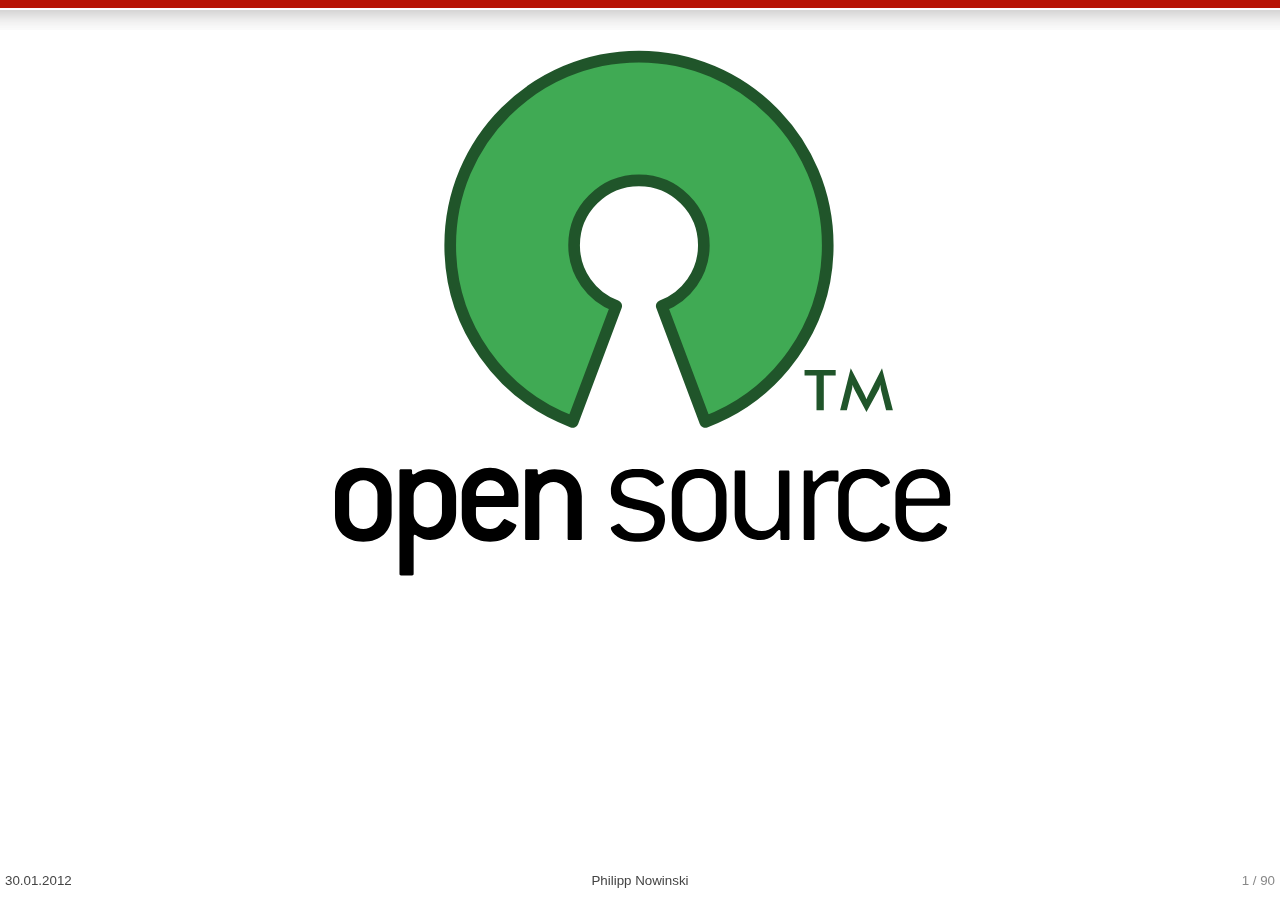
==== commit 22a50ba1: "some minor changes" ====
--- a/OpenSource/index.html
+++ b/OpenSource/index.html
@@ -38,6 +38,16 @@
 </section>
 
 <section class="slide">
+	<h2>Was steht an?</h2>
+	<ul>
+		<li class="slide"><h3>Was ist OpenSource?</h3>Definition und Herkunft</li>
+		<li class="slide"><h3>Wo kommt OpenSource zum Einsatz?</h3>Wer braucht das? Wofür?</li>
+		<li class="slide"><h3>Wer bezahlt das alles?</h3>Finanzierungsmodelle für OpenSource Projekte</li>
+		<li class="slide"><h3>OpenSource für mehr Sicherheit</h3>Eine etwas andere Motivation für OpenSource Projekte</li>
+	</ul>
+</section>
+
+<section class="slide">
 	<h1>Warum?</h1>
 </section>
 
@@ -108,9 +118,9 @@
 <section class="slide">
 	<h2>Und was bringt uns das?</h2>
 	<ul>
-		<li class="slide"><h3>OpenSource Software stellt für viele Projekte / Technologien die Basis da</h3>
-			<ul>
-				<li class="slide">kostenlos, frei zugänglich, von jedem erweiterbar.</li>
+		<li class="slide"><h3>Basis für viele Projekte / Technologien.</h3>
+			<ul>
+				<li class="slide">Kostenlos, frei zugänglich, von jedem erweiterbar.</li>
 			</ul>
 		</li>
 		<li class="slide"><h3>Warum sonst auf OpenSource als Basis setzen?</h3>
@@ -141,7 +151,7 @@
 				<li class="slide">Kommerzielle Firmen investieren (z.B. IBM, Oracle).</li>
 			</ul>
 		</li>
-		<li class="slide">Stiftingen (z.B. Apache, Mozilla)</li>
+		<li class="slide">Stiftungen (z.B. Apache, Mozilla)</li>
 		<li class="slide">Supportleistungen
 			<ul>
 				<li class="slide">Überwachung des Produktivbetriebs, Hosting.</li>
@@ -172,14 +182,14 @@
 		<li class="slide"><h3>Karen Sandler</h3><img src="assets/karen-sandler.jpg" style="position: absolute; margin-top: -1em; margin-left: 30em" />
 			<ul>
 				<li class="slide">Executive Director der Gnome Foundation<img src="assets/gnome.png" style="position: absolute; margin-left: 33em; margin-top: 2.5em" /></li>
-				<li class="slide">Hat einen angeborenen Herzfehler</li>
-				<li class="slide">Bekam ein Defibrilator-Implantat<img src="assets/defibrillator.jpg" style="position: absolute; margin-top: 3em; margin-left: 25em" /></li>
+				<li class="slide">Hat einen angeborenen Herzfehler.</li>
+				<li class="slide">Bekam ein Defibrilator-Implantat.<img src="assets/defibrillator.jpg" style="position: absolute; margin-top: 2em; margin-left: 25em" /></li>
 				<li class="slide">Wollte gerne wissen welche Software auf dem Gerät läuft.
 				<ul>
 					<li class="slide">Jedes Gerät ist nur so gut wie seine Software!</li>
 				</ul>
 				<li class="slide">Ärzte konnten keine Auskunft geben.</li>
-				<li class="slide">Hersteller wollte keine Auskunft geben,<br />geschweige denn Einblick.
+				<li class="slide">Hersteller wollte keine Auskunft geben.
 					<ul>
 						<li class="slide">Verweis auf Prüfung und Freigabe durch FDA (Food and Drug Administration).</li>
 					</ul>
@@ -202,7 +212,7 @@
 <section class="slide">
 	<h2>Bedeutung von OpenSource</h2>
 	<ul>
-		<li class="slide"><h3>Wir vertrauen unser Leben ständig der Technik an</h3></li>
+		<li class="slide"><h3>Technik beeinflusst unser leben enorm.</h3></li>
 	</ul>
 	<div class="slide"><img src="assets/defibrillator.jpg" style="position: absolute; margin-left: 260px" /></div>
 	<div class="slide"><img src="assets/voting.png" style="position: absolute; margin-left: 520px; margin-top: 10px;" /></div>
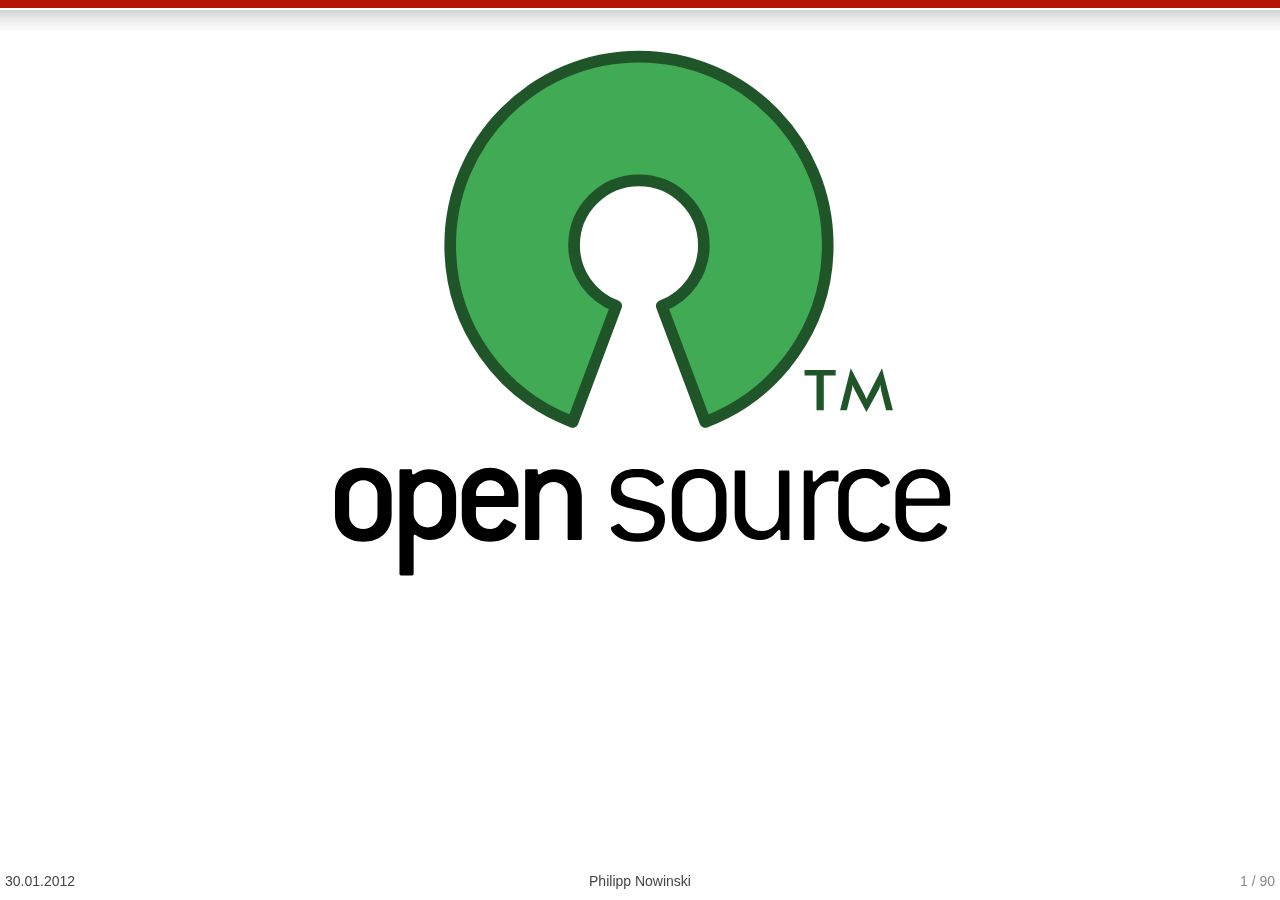
==== commit ff699165: "grow bigger, digger" ====
--- a/OpenSource/index.html
+++ b/OpenSource/index.html
@@ -279,9 +279,9 @@
 <a href="#" class="deck-prev-link" title="Previous">&#8592;</a>
 <a href="#" class="deck-next-link" title="Next">&#8594;</a>
 
-<p class="date" style="font-size: 0.6666em;">30.01.2012</p>
-
-<p class="author" style="font-size: 0.6666em;">Philipp Nowinski</p>
+<p class="date" style="font-size: 0.7em;">30.01.2012</p>
+
+<p class="author" style="font-size: 0.7em;">Philipp Nowinski</p>
 
 <p class="deck-status">
 	<span class="deck-status-current"></span>
--- a/themes/style/web-2.0.css
+++ b/themes/style/web-2.0.css
@@ -164,7 +164,7 @@
   text-decoration: none;
 }
 .deck-container .deck-status {
-  font-size: 0.6666em;
+  font-size: 0.7em;
 }
 .deck-container.deck-menu .slide {
   background: transparent;
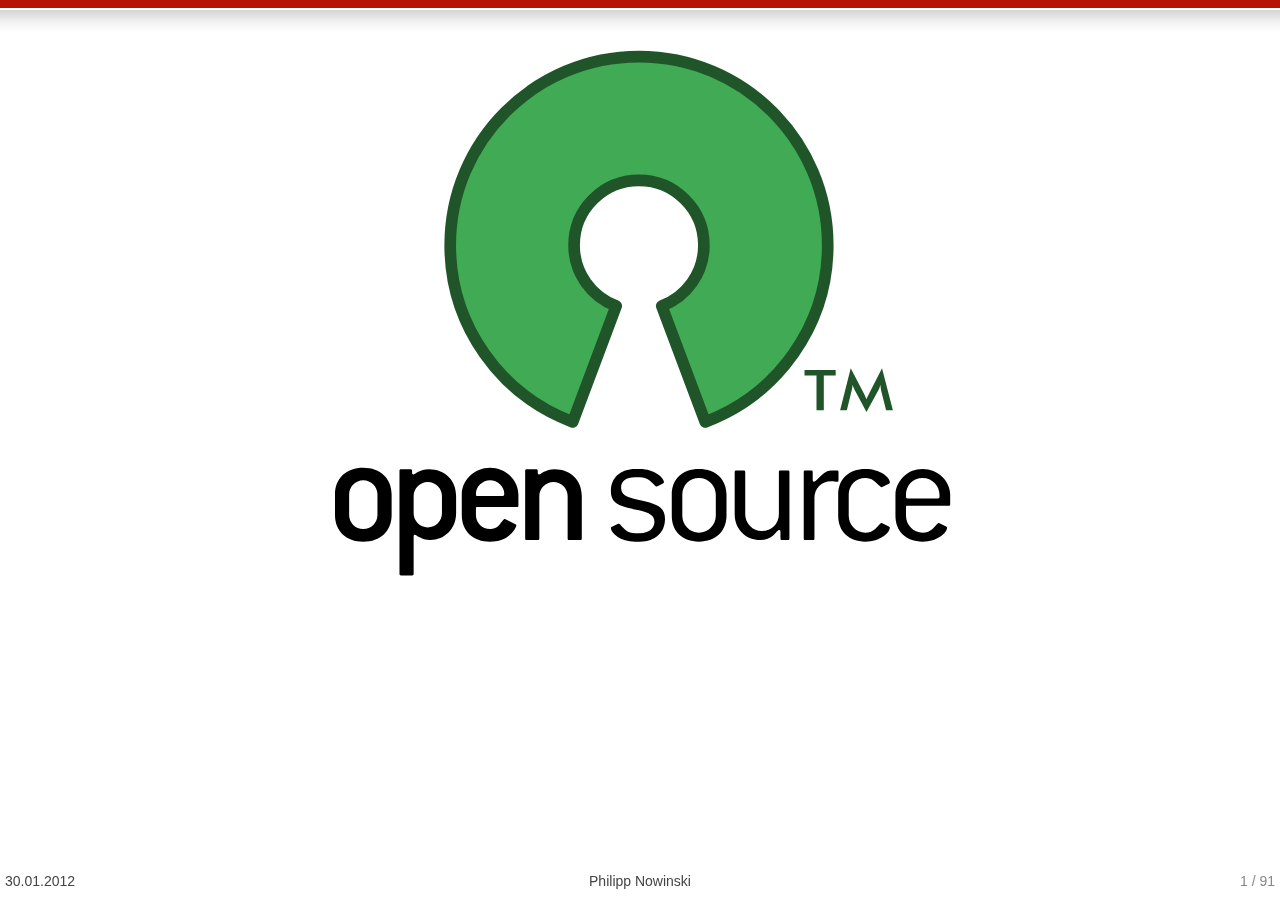
==== commit 696b3ceb: "Yay, this is THE argument :)" ====
--- a/OpenSource/index.html
+++ b/OpenSource/index.html
@@ -67,7 +67,7 @@
 </section>
 
 <section class="slide">
-	<h2>Was ist eigentlich dieses Open Source?</h2>
+	<h2>Was ist eigentlich dieses OpenSource?</h2>
 	<ul>
 		<li class="slide">Palette von Lizenzen für Software</li>
 		<li class="slide">Quelltext ist öffentlich zugänglich</li>
@@ -89,10 +89,10 @@
 	<ul>
 		<li class="slide">Die Dominanz des Internet Explorers auf dem Browser-Markt wächst zunehmend.</li>
 		<li class="slide">Netscape entscheidet den Quelltext des wirtschatlich inzwischen unbrauchbaren "Netscape Navigators" freizugeben.
-			<ul><li class="slide">Hieraus entsteht später das Mozilla-Projekt.<img src="assets/150px-Mozilla_Foundation_logo.svg.png" style="position: absolute; margin-left: 400px; margin-top:  -50px;" /></li></ul>
+			<ul><li class="slide">Hieraus entsteht später das Mozilla-Projekt.<img src="assets/150px-Mozilla_Foundation_logo.svg.png" style="position: absolute; margin-left: 20em; margin-top:  -2.5em;" /></li></ul>
 		</li>
 		<li class="slide">Bruce Perens und Tim O'Reilley wollten einen geschäftsfreundlicheren und weniger ideologischen Begriff für freie Software</li>
-		<li class="slide">Sie schufen den Begriff Open Source.</li>
+		<li class="slide">Sie schufen den Begriff OpenSource.</li>
 		<li class="slide">Der Begriff wird seitdem im Marketing genutzt.</li>
 	</ul>
 </section>
@@ -131,6 +131,7 @@
 				<li class="slide">Fehler können schnell und von fast jedem behoben werden.</li>
 			</ul>
 		</li>
+		<li class="slide"><h3>OpenSource ist oft Innovationsgrundlage</h3>Neue Projekte müssen nicht mit großen Investitionen gestartet werden.</li>
 	</ul>
 </section>
 
